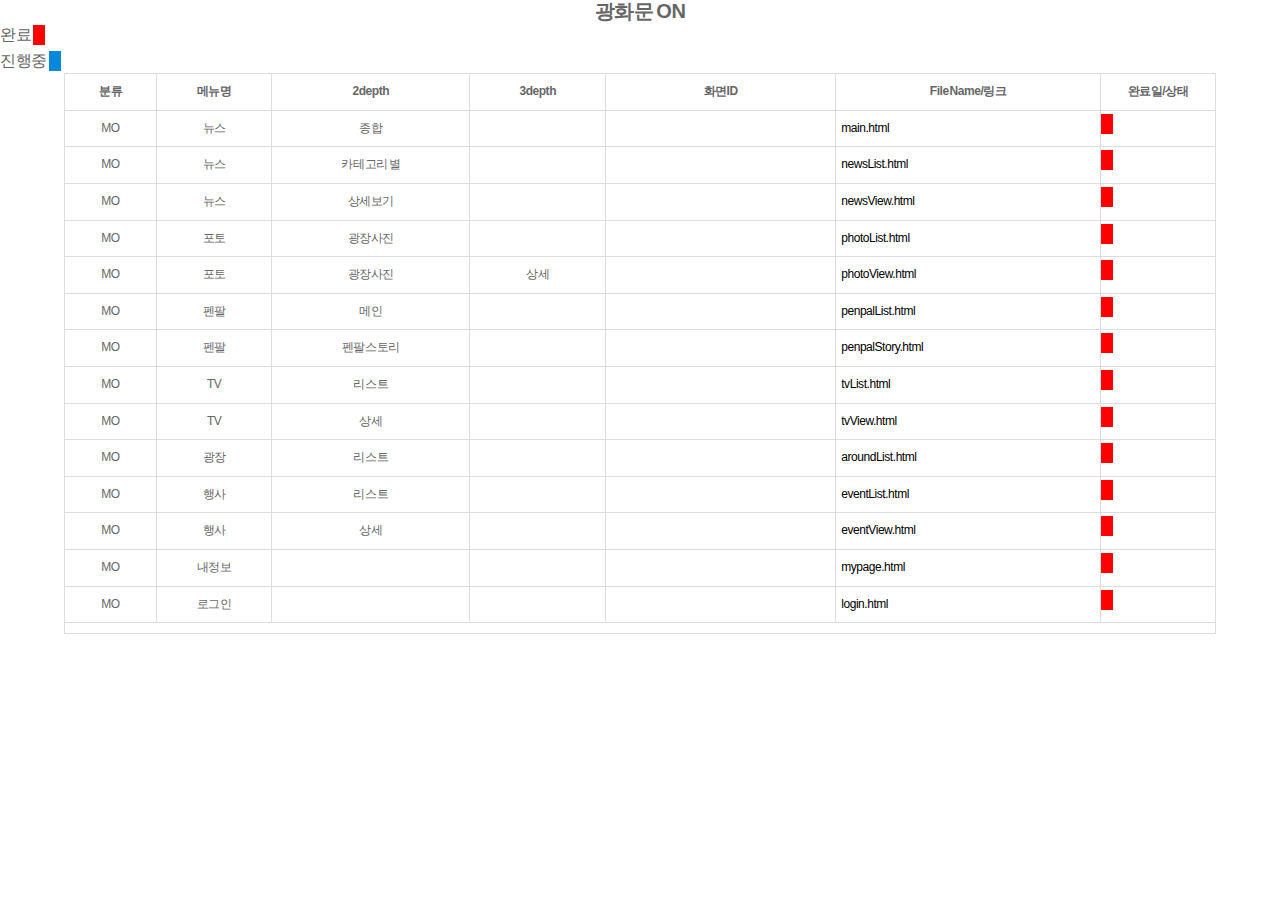
==== index.html @ 18115ab1 "first commit" ====
<!DOCTYPE html>
<html lang="ko">
  <head>
    <meta charset="utf-8" />
    <meta http-equiv="X-UA-Compatible" content="IE=edge" />
    <meta
      name="viewport"
      content="width=device-width, initial-scale=1.0, maximum-scale=1.0, minimum-scale=1.0, user-scalable=1, target-densitydpi=medium-dpi"
    />
    <title>광화문 ON 사이트맵</title>
    <link rel="stylesheet" type="text/css" href="./css/style.css" />
    <style type="text/css">
      body,
      html,
      td,
      h1,
      th {
        font-family: "Nanum Gothic", "맑은 고딕", "돋움", Dotum, AppleGothic,
          Helvetica, sans-serif;
        background: #fff;
        color: #666;
      }

      h1 {
        width: 100%;
        height: 22px;
        line-height: 22px;
        text-align: center;
        font-size: 20px;
        font-weight: bold;
      }

      table {
        border-right: 1px solid #ddd;
        border-bottom: 1px solid #ddd;
      }

      th {
        background: #eee;
      }

      th,
      td {
        padding: 5px 5px;
        border-top: 1px solid #ddd;
        border-left: 1px solid #ddd;
        font-size: 12px;
        background: #fff;
        text-align: center;
      }

      td a {
        text-decoration: underline;
        color: blue;
        display: block;
      }

      td a:hover {
        text-decoration: underline;
        color: red;
        display: block;
      }

      /*ㅇㄹㅇ*/
      td:nth-child(3) {
        text-align: center;
      }

      td:nth-child(6) {
        text-align: left;
      }

      td {
        position: relative;
      }
      .r:after,
      .ok:after {
        background: red;
        font-weight: 700;
        color: #085e77;

        text-align: center;
        content: "";
        display: inline-block;
        width: 12px;
        height: 20px;
        position: absolute;
        /*left:0; top:30%;
		border:1px solid red;*/
      }

      .b:after,
      .ing:after {
        background: #0788da;
        font-weight: 700;
        color: #fff;
        text-align: center;
        content: "";
        display: inline-block;
        width: 12px;
        height: 20px;
        /*position:absolute;
		left:0; top:30%;*/
      }

      td.r:after,
      td.ok:after {
        background: red;
        font-weight: 700;
        color: #085e77;

        text-align: center;
        content: "";
        display: inline-block;
        width: 12px;
        height: 20px;
        position: absolute;
        left: 0;
        top: 3px;
      }

      td.b:after,
      td.ing:after {
        background: #0788da;
        font-weight: 700;
        color: #fff;
        text-align: center;
        content: "";
        display: inline-block;
        width: 12px;
        height: 20px;
        position: absolute;
        left: 0;
        top: 3px;
      }

      /*tab-control*/
      .tab-control .tabs {
        padding-left: 0;
        list-style: none;
        margin: 0 !important;
        z-index: 2;
      }

      .tab-control .tabs li ul,
      .tab-control .tabs li ol {
        list-style: none;
        padding-left: 25px;
      }

      .tab-control .tabs:before,
      .tab-control .tabs:after {
        display: table;
        content: "";
      }

      .tab-control .tabs:after {
        clear: both;
      }

      .tab-control .tabs > li {
        background-color: #ffffff;
        display: block;
        float: left;
        margin-left: 5px;
        position: relative;
      }

      .tab-control .tabs > li > a {
        border: 1px #eeeeee solid;
        display: block;
        float: left;
        padding: 5px 10px;
        z-index: 10;
        top: 0;
        left: 0;
        color: inherit;
        background-color: #eeeeee;
      }

      .tab-control .tabs > li.active a {
        border-bottom-color: #ffffff;
        background-color: #ffffff;
        border-top: 2px #e51400 solid;
      }

      .tab-control .tabs > li.active:hover a {
        background-color: #ffffff;
        color: #1d1d1d;
      }

      .tab-control .tabs > li:hover a {
        background-color: #d5d5d5;
        color: #ffffff;
      }

      .tab-control .tabs > li.place-right {
        float: right;
        margin-right: 5px;
        margin-left: auto;
      }

      .tab-control .tabs.no-spaces > li {
        margin-left: 0;
      }

      .tab-control .frames {
        z-index: 1;
        border: 1px #eeeeee solid;
        margin-top: -1px;
      }

      .tab-control .frames .frame {
        display: none;
      }

      .tab-control .frames .frame:first-child {
        display: block;
      }

      .tab-control .frame {
        padding: 20px;
      }

      a:visited {
        color: red;
      }

      @media (max-width: 1016px) {
        .hidden-phone {
          display: none;
        }
      }
    </style>
  </head>

  <body>
    <div id="wrap">
      <h1>광화문 ON</h1>
      완료
      <span
        class="ok r"
        style="width: 10px; height: 15px; display: inline-block"
      ></span
      ><br />
      진행중
      <span
        class="ing b"
        style="width: 10px; height: 15px; display: inline-block"
      ></span
      ><br />

      <div class="frame" id="page_1">
        <table
          cellpadding="0"
          cellspacing="0"
          width="90%"
          style="margin: 0 auto"
        >
          <colgroup>
            <col style="width: 8%" />
            <col style="width: 10%" />
            <col style="" />
            <col style="" />
            <col style="width: 20%" />
            <col style="" />
            <col style="width: 10%" />
          </colgroup>
          <thead>
            <tr>
              <th>분류</th>
              <th>메뉴명</th>
              <th>2depth</th>
              <th>3depth</th>
              <th>화면ID</th>
              <th>File Name/링크</th>
              <th>완료일/상태</th>
            </tr>
          </thead>
          <!---->
          <tbody>
            <tr>
              <td>MO</td>
              <td>뉴스</td>
              <td>종합</td>
              <td></td>
              <td></td>
              <td><a href="./html/main.html">main.html</a></td>
              <td class="r"></td>
            </tr>
            <tr>
              <td>MO</td>
              <td>뉴스</td>
              <td>카테고리 별</td>
              <td></td>
              <td></td>
              <td><a href="./html/newsList.html">newsList.html</a></td>
              <td class="r"></td>
            </tr>
            <tr>
              <td>MO</td>
              <td>뉴스</td>
              <td>상세보기</td>
              <td></td>
              <td></td>
              <td><a href="./html/newsView.html">newsView.html</a></td>
              <td class="r"></td>
            </tr>
            <tr>
              <td>MO</td>
              <td>포토</td>
              <td>광장사진</td>
              <td></td>
              <td></td>
              <td><a href="./html/photoList.html">photoList.html</a></td>
              <td class="r"></td>
            </tr>
            <tr>
              <td>MO</td>
              <td>포토</td>
              <td>광장사진</td>
              <td>상세</td>
              <td></td>
              <td><a href="./html/photoView.html">photoView.html</a></td>
              <td class="r"></td>
            </tr>
            <tr>
              <td>MO</td>
              <td>펜팔</td>
              <td>메인</td>
              <td></td>
              <td></td>
              <td><a href="./html/penpalList.html">penpalList.html</a></td>
              <td class="r"></td>
            </tr>
            <tr>
              <td>MO</td>
              <td>펜팔</td>
              <td>펜팔스토리</td>
              <td></td>
              <td></td>
              <td><a href="./html/penpalStory.html">penpalStory.html</a></td>
              <td class="r"></td>
            </tr>

            <tr>
              <td>MO</td>
              <td>TV</td>
              <td>리스트</td>
              <td></td>
              <td></td>
              <td><a href="./html/tvList.html">tvList.html</a></td>
              <td class="r"></td>
            </tr>
            <tr>
              <td>MO</td>
              <td>TV</td>
              <td>상세</td>
              <td></td>
              <td></td>
              <td><a href="./html/tvView.html">tvView.html</a></td>
              <td class="r"></td>
            </tr>

            <tr>
              <td>MO</td>
              <td>광장</td>
              <td>리스트</td>
              <td></td>
              <td></td>
              <td><a href="./html/aroundList.html">aroundList.html</a></td>
              <td class="r"></td>
            </tr>

            <tr>
              <td>MO</td>
              <td>행사</td>
              <td>리스트</td>
              <td></td>
              <td></td>
              <td><a href="./html/eventList.html">eventList.html</a></td>
              <td class="r"></td>
            </tr>
            <tr>
              <td>MO</td>
              <td>행사</td>
              <td>상세</td>
              <td></td>
              <td></td>
              <td><a href="./html/eventView.html">eventView.html</a></td>
              <td class="r"></td>
            </tr>

            <tr>
              <td>MO</td>
              <td>내정보</td>
              <td></td>
              <td></td>
              <td></td>
              <td><a href="./html/mypage.html">mypage.html</a></td>
              <td class="r"></td>
            </tr>
            <tr>
              <td>MO</td>
              <td>로그인</td>
              <td></td>
              <td></td>
              <td></td>
              <td><a href="./html/login.html">login.html</a></td>
              <td class="r"></td>
            </tr>

            <tr>
              <td colspan="7"></td>
            </tr>
          </tbody>
        </table>
      </div>
      <!-- //공통 -->
    </div>
  </body>
</html>
---- css/style.css ----
@import url("font.css");
@import url("default.css");

html,
body {
  margin: 0;
  padding: 0;
  position: relative;
  font-size: 16px;
  line-height: 160%;
  color: #333;
  font-family: "NotoKr", "Malgun Gothic", "맑은 고딕", "Dotum", "돋움",
    "Helvetica", "AppleSDGothicNeo", sans-serif;
  font-weight: 400;
  width: 100%;
  height: 100%;
  word-spacing: -2px;
  letter-spacing: -0.45px;
}

#wrap {
  height: calc(100vh - 80px);
  overflow-y: auto;
}

header {
  position: relative;
  min-height: 50px;
}
header.fixed {
  position: fixed;
  left: 0;
  top: 0;
  width: 100%;
  height: 50px;
  box-shadow: 0px -4px 13px 0 rgba(4, 0, 0, 0.1);
  background-color: #fff;
  z-index: 100;
}
header.fixed .search-wrap {
  display: none;
}

header button.menu {
  width: 30px;
  height: 30px;
  font-size: 0;
  text-indent: -99999px;
  position: absolute;
  left: 10px;
  top: 10px;
  background: url(../images/ic-menu.png) center center no-repeat;
  background-size: 30px;
}

header h1 {
  text-align: center;
  height: 50px;
  display: flex;
  align-items: center;
  justify-content: center;
  background: url(../images/h1-logo.png) center center no-repeat;
  background-size: auto 45px;
  font-size: 0;
  text-indent: -9999px;
  margin-top: 10px;
}

.search-wrap {
  border: 2px solid #e52d29;
  margin: 10px 10px;
  height: 50px;
  border-radius: 5px;
  display: flex;
  justify-content: center;
  align-items: center;
  padding: 0 10px;
}
.search-wrap input[type="search"] {
  height: 35px;
  border: none;
  flex: 1;
}
.search-wrap input[type="search"]:focus {
  border: none;
  outline: none;
}

.search-wrap .ic.search {
  width: 30px;
  height: 30px;
  text-indent: -9999px;
  font-size: 0;
  background: url(../images/ic-search.png) center center no-repeat;
  background-size: 30px;
}

.sidepanel {
  width: 100%;
  height: 100vh;
  position: fixed; /* Stay in place */
  z-index: 1; /* Stay on top */
  top: 0;
  left: 0;
  /* background-color: rgba(0, 0, 0, 0.5);  */
  overflow-x: hidden;
  transition: 0.5s; /* 0.5 second transition effect to slide in the sidepanel */
  opacity: 0;
  /* display: none; */
  z-index: -1;
}

.sidepanel::after {
  content: "";
  position: absolute;
  left: 0;
  top: 0;
  width: 100%;
  height: 100%;
  background-color: rgba(0, 0, 0, 0.5);
  z-index: -1;
}
.sidepanel.on {
  opacity: 1;
  transition: 0.5s;
  width: 100%;
}
#left-menu.on {
  left: 0;
  transition: 0.5s;
}

#left-menu {
  position: absolute;
  left: -100%;
  transition: 0.5s;
}

.sidepanel .inner {
  position: relative;
  width: 90%;
  background-color: #fff;
  height: 100vh;
  padding: 20px 0;
}
.sidepanel .inner .side-header {
  display: flex;
  justify-content: start;
  align-items: center;
  padding: 0 20px 10px 20px;
  border-bottom: 1px solid #dcdcdc;
  font-weight: 600;
  font-size: 20px;
}
.sidepanel .inner .side-header .login {
  width: 40px;
  height: 40px;
  margin-right: 5px;
  background: url(../images/ic-login.png) center center no-repeat;
  background-size: 40px;
}

.sidepanel .inner .side-cont {
  padding: 20px 20px;
  overflow-y: auto;
}

.sidepanel .inner .ect-list {
  display: flex;
  justify-content: space-between;
  align-items: start;
  height: 60px;
  margin-bottom: 20px;
  text-align: center;
  clear: both;
}
.sidepanel .inner .ect-list button {
  height: 73px;
  width: 30%;
  display: flex;
  flex-direction: column;
  align-items: center;
  justify-content: start;
}
.sidepanel .inner .ect-list button i {
  width: 50px;
  height: 50px;
  margin-bottom: 10px;
  font-size: 18px;
  font-weight: 600;
}
.sidepanel .inner .ect-list button .checkin {
  background: url(../images/ic-login-my1.png) center top no-repeat;
  background-size: 40px;
}
.sidepanel .inner .ect-list button .notice {
  background: url(../images/ic-login-my2.png) center top no-repeat;
  background-size: 40px;
}
.sidepanel .inner .ect-list button .pay {
  background: url(../images/ic-login-my3.png) center top no-repeat;
  background-size: 40px;
}

.sidepanel .inner .app {
  border-radius: 25px;
  width: 0;
  height: 40px;
  width: 100%;
  text-align: center;
  display: flex;
  align-items: center;
  justify-content: center;
  color: #fff;
  margin: 30px 0 20px 0;
  background: #e52d29 url(../images/txt-app.png) center center no-repeat;
  font-size: 0;
  background-size: auto 30px;
}

.sidepanel .inner .nav-list {
  border-top: 1px solid #ccc;
  padding: 20px 0;
  display: flex;
  justify-content: flex-start;
  align-items: start;
  flex-wrap: wrap;
}
.sidepanel .inner .nav-list button {
  width: 30%;
  height: 40px;
  display: flex;
  align-items: center;
  margin-right: 5px;
  margin-bottom: 10px;
}
.sidepanel .inner .nav-list button i {
  width: 40px;
  height: 40px;
  margin-right: 5px;
}
.sidepanel .inner .nav-list button.news i {
  background: #e52d29 url(../images/ic-side-01.png) center center no-repeat;
  background-size: 40px;
}

.sidepanel .inner .nav-list button.around i {
  background: #e52d29 url(../images/ic-side-02.png) center center no-repeat;
  background-size: 40px;
}

.sidepanel .inner .nav-list button.tv i {
  background: #e52d29 url(../images/ic-side-03.png) center center no-repeat;
  background-size: 40px;
}

.sidepanel .inner .nav-list button.shopping i {
  background: #e52d29 url(../images/ic-side-04.png) center center no-repeat;
  background-size: 40px;
}

.sidepanel .inner .nav-list button.event i {
  background: #e52d29 url(../images/ic-side-05.png) center center no-repeat;
  background-size: 40px;
}

.sidepanel .inner .site-list {
  border-top: 1px solid #ccc;
  padding: 20px 0;
}
.sidepanel .inner .site-list h2 {
  font-weight: 500;
  margin-bottom: 20px;
}
.sidepanel .inner .site-list .list {
  display: flex;
  justify-content: flex-start;
  align-items: center;
  flex-wrap: wrap;
  background-color: #eee;
  height: 40px;
  border-radius: 5px;
}

.sidepanel .inner .site-list button {
  width: 25%;
  flex: 1;
  font-size: 14px;
  display: flex;
  align-items: center;
  justify-content: center;
  background: url(../images/ic-line.png) right center no-repeat;
  background-size: 1px 10px;
}

.sidepanel .inner .site-list button:last-child {
  background: none;
}

.sidepanel .inner .site-list i {
  width: 25px;
  height: 25px;
  margin-bottom: 5px;
  display: none;
}

.sidepanel .fnb-list {
  display: flex;
  justify-content: space-between;
  align-items: flex-start;
  border-top: 1px solid #ccc;
  position: absolute;
  left: 0;
  bottom: 0;
  width: 100%;
}
.sidepanel .fnb-list button {
  flex: 1;
  display: flex;
  justify-content: center;
  align-items: center;
  background-color: #f2f2f2;
  color: #333;
  height: 50px;
  font-size: 18px;
  padding: 8px 0;
}
.sidepanel .fnb-list button:first-child {
  border-right: 1px solid #ccc;
}

.sidepanel .close {
  width: 30px;
  height: 30px;
  position: absolute;
  right: -30px;
  top: 10px;
  font-size: 0;
  text-indent: -9999px;
  background: url(../images/ic-x-white.svg) center center no-repeat;
}

/*nav-wrap*/
.nav-wrap {
  overflow-x: scroll;
}

.nav-wrap nav {
  display: inline-flex;
  justify-content: start;
  align-items: center;
  height: 40px;
  border-bottom: 1px solid #dcdcdc;
  width: 100%;
}

.nav-wrap button {
  font-weight: 600;
  flex: 1;
  width: 20%;
}
.nav-wrap nav button.on {
  color: #e52d29;
}

/*common*/
h2.title {
  font-size: 18px;
  font-weight: 600;
}
h3.title {
  font-size: 16px;
  font-weight: 600;
}

.content-wrap {
  padding: 0 10px;
}
div.more {
  display: flex;
  justify-content: center;
  align-items: center;
  border: 1px solid #e52d29;
}
div.more button {
  width: 100%;
  height: 35px;
  flex: 1;
  color: #e52d29;
  font-size: 14px;
}
div.more button:after {
  content: "";
  width: 20px;
  height: 20px;
  background: url(../images/ic-arrow-right.svg) center center no-repeat;
  background-size: auto 16px;
}

/*footer*/
footer {
  clear: both;
  display: flex;
  justify-content: space-between;
  align-content: center;
  height: 80px;
  padding: 0 20px;
  box-shadow: 0px -4px 13px 0 rgba(4, 0, 0, 0.1);
}
footer.fixed {
  clear: both;
  display: flex;
  justify-content: space-between;
  align-content: center;
  height: 80px;
  padding: 0 20px;
  position: fixed;
  left: 0;
  bottom: 0;
  width: 100%;
}

footer button {
  display: flex;
  flex-direction: column;
  justify-content: center;
  align-items: center;
  text-align: center;
}
footer button i {
  width: 40px;
  height: 40px;
  margin-bottom: 5px;
}

footer button.on {
  color: #e52d29;
}

footer button.home i {
  background: url(../images/ic-foot-01.png) center center no-repeat;
  background-size: 40px;
}
footer button.pay i {
  background: url(../images/ic-foot-02.png) center center no-repeat;
  background-size: 40px;
}
footer button.talk i {
  background: url(../images/ic-foot-03.png) center center no-repeat;
  background-size: 40px;
}
footer button.mall i {
  background: url(../images/ic-foot-04.png) center center no-repeat;
  background-size: 40px;
}
footer button.mypage i {
  background: url(../images/ic-foot-05.png) center center no-repeat;
  background-size: 40px;
}

/*tab-list*/
.tab-list {
  display: flex;
  height: 40px;
  justify-content: start;
  align-items: center;
}
.tab-list button {
  flex: 1;
  color: #666;
  font-weight: 600;
  min-width: 25%;
  height: 100%;
  display: flex;
  justify-content: center;
  align-items: center;
}
.tab-list.flex0 button {
  flex: 0;
  min-width: 25%;
}
.tab-list button.on,
.tab-list button:active {
  border-bottom: 1px solid #e52d29;
  color: #e52d29;
}

/*news-list*/
.news-list {
  border-bottom: 8px solid #eee;
}
.news-list ul li a {
  padding: 10px 20px;
  font-size: 16px;
  display: block;
  overflow: hidden;
  text-overflow: ellipsis;
  width: 100%;
  height: 40px;
  display: -webkit-box;
  -webkit-line-clamp: 1; /* 라인수 */
  -webkit-box-orient: vertical;
  word-wrap: break-word;
  line-height: 28px;
  border-bottom: 1px solid #dcdcdc;
}
.news-list ul li:first-child a {
  background-color: #f2f2f2;
  color: #000;
  font-weight: 600;
}

/*weather-wrap*/
.weather-wrap {
  display: flex;
  justify-content: space-between;
  align-items: center;
  border-bottom: 8px solid #eee;
}
.weather-wrap > div {
  height: 40px;
  flex: 1;
  display: flex;
  justify-content: center;
  align-items: center;
  padding: 10px 10px;
  margin: 10px 0;
}
.weather-wrap > div:first-child {
  border-right: 1px solid #dcdcdc;
}

.weather-wrap i {
  margin-right: 10px;
  vertical-align: middle;
}
.weather-wrap i img {
  height: 35px;
  vertical-align: middle;
}
/*banner-wrap*/
.banner-wrap {
  height: 80px;
  object-fit: cover;
  border-bottom: 8px solid #eee;
  overflow: hidden;
}
.banner-wrap a {
  display: block;
  height: 80px;
  overflow: hidden;
}
.banner-wrap.none {
  border-bottom: none;
}
.banner-wrap img {
  width: 100%;
  height: 100%;
}

/*fnlnews-wrap*/

.fnlnews-wrap {
  border-bottom: 8px solid #eee;
  position: relative;
  padding: 20px 10px;
}
.fnlnews-wrap button.more {
  position: absolute;
  right: 10px;
  top: 20px;
  font-size: 14px;
  background: url(../images/ic-arrow-right.svg) right top no-repeat;
  padding-right: 20px;
  background-size: auto 16px;
  line-height: 18px;
}

.fnlnews-wrap .swiper {
  overflow: hidden;
  margin-top: 10px;
  position: relative;
}

.fnlnews-wrap .swiper .swiper-slide {
  width: 33%;
}
.fnlnews-wrap .swiper .swiper-slide button {
  height: 100%;
  border: 1px solid #dcdcdc;
  vertical-align: top;
}
.fnlnews-wrap .swiper .swiper-slide .photo {
  width: 100%;
  height: auto;
  margin-bottom: 10px;
}
.fnlnews-wrap .swiper .swiper-slide .photo img {
  width: 100%;
  height: 100%;
}

.fnlnews-wrap .swiper .swiper-slide button .txt {
  overflow: hidden;
  text-overflow: ellipsis;
  width: 100%;
  height: 40px;
  display: -webkit-box;
  -webkit-line-clamp: 2; /* 라인수 */
  -webkit-box-orient: vertical;
  word-wrap: break-word;
  line-height: 20px;
  text-align: left;
  padding: 0 10px;
  margin-bottom: 10px;
}

.fnlnews-wrap
  .swiper-pagination.swiper-pagination-progressbar.swiper-pagination-horizontal {
  position: relative;
  width: 100%;
  height: 8px;
  left: 0;
  bottom: -10px !important;
  margin-top: 20px;
  border-radius: 6px;
  overflow: hidden;
}

:root {
  --swiper-theme-color: #e52d29;
}

/*article-wrap*/

.article-wrap {
  border-bottom: 8px solid #eee;
  position: relative;
  padding: 20px 10px;
}
.article-wrap button.more {
  position: absolute;
  right: 10px;
  top: 20px;
  font-size: 14px;
  background: url(../images/ic-arrow-right.svg) right top no-repeat;
  padding-right: 20px;
  background-size: auto 16px;
  line-height: 18px;
}
.article-wrap ul li {
  padding: 10px 0;
  text-align: left;
  border-bottom: 1px solid #dcdcdc;
}
.article-wrap ul li button {
  display: flex;
  justify-content: flex-start;
  align-items: flex-start;
  text-align: left;
}
.article-wrap ul li button .photo {
  width: 140px;
  height: 90px;
  margin-right: 10px;
}
.article-wrap ul li button .photo img {
  width: 100%;
  height: 100%;
}
.article-wrap ul li button .txt {
  flex: 1;
}
.article-wrap ul li button .txt .tit {
  font-weight: 500;
  margin-bottom: 10px;
  overflow: hidden;
  text-overflow: ellipsis;
  width: 100%;
  height: 40px;
  display: -webkit-box;
  -webkit-line-clamp: 2; /* 라인수 */
  -webkit-box-orient: vertical;
  word-wrap: break-word;
  line-height: 20px;
}
.article-wrap ul li button .txt .date {
  font-size: 14px;
  color: #666;
}

/*photo-list*/
.photo-list ul li {
  border-bottom: 1px solid #dcdcdc;
}
.photo-list.typeA ul li button {
  display: block;
  width: 100%;
  padding: 10px 0;
  display: flex;
  justify-content: start;
  align-items: flex-start;
}
.photo-list.typeA ul li button .photo {
  width: 120px;
  height: 70px;
  margin-right: 10px;
}
.photo-list.typeA ul li button .photo img {
  width: 100%;
  height: 100%;
  object-fit: cover;
}
.photo-list.typeA ul li button .txt {
  flex: 1;
}
.photo-list.typeA ul li button .txt .tit {
  font-weight: 500;
  color: #000;
  overflow: hidden;
  text-overflow: ellipsis;
  width: 100%;
  height: 40px;
  display: -webkit-box;
  -webkit-line-clamp: 2; /* 라인수 */
  -webkit-box-orient: vertical;
  word-wrap: break-word;
  font-size: 14px;
  line-height: 20px;
  text-align: left;
  margin-bottom: 10px;
}

.photo-list .name,
.photo-list .date {
  font-size: 12px;
  color: #666;
}

.photo-list div.more {
  margin: 20px 10px;
}

/*.photo-list.typeB */
.photo-list.typeB ul {
  display: flex;
  justify-content: space-between;
  align-items: flex-start;
  flex-wrap: wrap;
}
.photo-list.typeB ul li {
  width: 45%;
  margin: 0 10px 10px 0;
  border-bottom: none;
  text-align: left;
}
.photo-list.typeB ul li button {
  text-align: left;
}
.photo-list.typeB ul li button .photo {
  width: 100%;
  height: auto;
  margin-bottom: 10px;
}
.photo-list.typeB ul li button .photo img {
  width: 100%;
  height: 100%;
}

.photo-list.typeB ul li button .tit {
  font-size: 14px;
  display: flex;
  justify-content: start;
  align-items: flex-start;
}
.photo-list.typeB ul li button .tit b {
  color: #e52d29;
  margin-right: 5px;
}

.photo-list.typeB ul li .txt {
  text-align: left;
  font-size: 14px;
  overflow: hidden;
  text-overflow: ellipsis;
  flex: 1;
  height: 36px;
  display: -webkit-box;
  -webkit-line-clamp: 2; /* 라인수 */
  -webkit-box-orient: vertical;
  word-wrap: break-word;
  font-size: 14px;
  line-height: 18px;
  text-align: left;
  margin-bottom: 5px;
}

/*photo-list.typeC*/
.photo-list.typeC {
}
.photo-list.typeC ul li {
  display: flex;
  justify-content: flex-start;
  align-items: flex-start;
  height: 80px;
  padding: 10px 0;
}
.photo-list.typeC ul li > span {
  color: #e52d29;
  font-weight: bold;
  margin-right: 5px;
  display: inline-block;
}
.photo-list.typeC ul li div.title {
  font-size: 14px;
}
.photo-list.typeC ul li div.title button {
  overflow: hidden;
  text-overflow: ellipsis;
  flex: 1;
  height: 36px;
  display: -webkit-box;
  -webkit-line-clamp: 2; /* 라인수 */
  -webkit-box-orient: vertical;
  word-wrap: break-word;
  font-size: 14px;
  line-height: 18px;
  text-align: left;
}
.photo-list.typeC ul li div.title .etc {
  font-size: 12px;
  color: #666;
}
.photo-list.typeC ul li div.title .etc i {
  vertical-align: sub;
  width: 16px;
  height: 16px;
  margin-right: 5px;
}

.photo-list.typeC ul li div.title .etc span.view i {
  background: url(../images/ic-eye.png) center center no-repeat;
  background-size: 16px;
}
.photo-list.typeC ul li div.title .etc span.comment i {
  background: url(../images/ic-comen.png) center center no-repeat;
  background-size: 16px;
}
.photo-list.typeC ul li div.title .etc span.like i {
  background: url(../images/ic-like-xs.png) center center no-repeat;
  background-size: 16px;
}

.photo-list.typeC ul li .photo {
  width: 120px;
  height: 50px;
  margin-left: 10px;
}
.photo-list.typeC ul li .photo img {
  width: 100%;
  height: 100%;
}

/*photo-list*/
.photo-list .swiper {
  overflow: hidden;
  margin-top: 10px;
  position: relative;
  padding: 10px;
}

.photo-list .swiper .swiper-slide {
  width: 33%;
}
.photo-list .swiper .swiper-slide button {
  height: 100%;
  vertical-align: top;
  text-align: left;
}
.photo-list .swiper .swiper-slide .photo {
  width: 100%;
  height: auto;
  margin-bottom: 10px;
}
.photo-list .swiper .swiper-slide .photo img {
  width: 100%;
  height: 100%;
}

.photo-list .swiper .swiper-slide button .txt {
  overflow: hidden;
  text-overflow: ellipsis;
  width: 100%;
  height: 40px;
  display: -webkit-box;
  -webkit-line-clamp: 2; /* 라인수 */
  -webkit-box-orient: vertical;
  word-wrap: break-word;
  line-height: 20px;
  text-align: left;
  padding: 0 0;
  margin-bottom: 10px;
}

/*notice-wrap*/
.notice-wrap {
  border-bottom: 8px solid #eee;
  padding: 10px;
}
.notice-wrap ul li {
  padding: 10px 0;
  display: flex;
  justify-content: start;
  align-items: center;
  text-align: left;
  border-bottom: 1px solid #dcdcdc;
}
.notice-wrap ul li:last-child {
  border: none;
}
.notice-wrap ul li span {
  border: 1px solid #e52d29;
  font-size: 12px;
  font-weight: 500;
  line-height: 16px;
  padding: 3px 5px;
  height: 20px;
  font-weight: 500;
  color: #e52d29;
  margin-right: 5px;
}
.notice-wrap ul li button {
  font-size: 14px;
  font-weight: 600;
  overflow: hidden;
  text-overflow: ellipsis;
  width: 80%;
  height: 25px;
  display: -webkit-box;
  -webkit-line-clamp: 1; /* 라인수 */
  -webkit-box-orient: vertical;
  word-wrap: break-word;
  line-height: 28px;
  text-align: left;
}
.notice-wrap ul li em {
  font-size: 12px;
  color: #e52d29;
}

/*panpal-list*/
.panpal-list {
  padding: 20px 10px;
}

/*story-wrap*/
.story-wrap ul li {
  border-bottom: 1px solid #dcdcdc;
  padding: 8px 0;
  text-align: center;
  width: 50%;
  float: left;
}

/*around-list*/
.around-list {
  padding: 20px 10px;
}
.around-list ul li {
  border-bottom: 1px solid #dcdcdc;
  padding: 10px 0;
  font-size: 12px;
  display: flex;
  justify-content: flex-start;
  align-items: flex-start;
}
.around-list ul li > div:first-child {
  flex: 1;
}
.around-list ul li > div:last-child {
  width: 80px;
  text-align: center;
  margin-left: 10px;
}
.around-list ul li .category {
  font-size: 12px;
  color: #e52d29;
}
.around-list ul li button {
  font-size: 14px;
  font-weight: 500;
  overflow: hidden;
  text-overflow: ellipsis;
  width: 100%;
  height: 20px;
  display: -webkit-box;
  -webkit-line-clamp: 1; /* 라인수 */
  -webkit-box-orient: vertical;
  word-wrap: break-word;
  line-height: 28px;
  color: #000;
  text-align: left;
}

.around-list ul li .dday {
  background-color: #e52d29;
  color: #fff;
  font-size: 14px;
  border-radius: 3px;
  width: 50px;
  height: 25px;
  text-align: center;
  margin-bottom: 5px;
}
.around-list ul li .join {
  background: url(../images/ic-join.png) left 3px no-repeat;
  padding-left: 20px;
  background-size: 15px;
}

/*event-list*/
.event-list ul li {
  padding: 10px 0;
}
.event-list ul li button {
  height: 80px;
  text-align: left;
  font-size: 12px;
}
.event-list ul li button div:first-child {
  flex: 1;
}
.event-list ul li button .label,
.detail-view .label {
  height: 20px;
  width: 60px;
  text-align: center;
  border-radius: 20px;
  text-align: center;
  font-size: 12px;
  display: flex;
  justify-content: center;
  align-items: center;
  margin-bottom: 5px;
}
.event-list ul li button .label.ing,
.detail-view .label.ing {
  background-color: #e52d29;
  color: #fff;
}
.event-list ul li button .label.end,
.detail-view .label.end {
  background-color: #fff;
  border: 1px solid #ccc;
  color: #e52d29;
}

.event-list .photo {
  width: 120px;
  height: 100%;
}
.event-list .photo img {
  width: 100%;
  height: 100%;
}

.event-list .txt {
  overflow: hidden;
  text-overflow: ellipsis;
  flex: 1;
  height: 36px;
  display: -webkit-box;
  -webkit-line-clamp: 2; /* 라인수 */
  -webkit-box-orient: vertical;
  word-wrap: break-word;
  font-size: 14px;
  line-height: 18px;
  text-align: left;
  margin-bottom: 10px;
}

/*detail-view*/
.detail-view {
  padding: 20px 10px;
  border-bottom: 8px solid #eee;
}

.detail-view .newslogo {
  height: 20px;
  margin-bottom: 5px;
}
.detail-view .newslogo img {
  height: 20px;
}

.detail-view .tit {
  font-size: 20px;
  margin-bottom: 5px;
  font-weight: 600;
}

.detail-view .name,
.detail-view .date {
  font-size: 12px;
}
.detail-view .date {
  font-size: 10px;
  color: #999;
}

.detail-view .etc-cont i {
  width: 20px;
  height: 20px;
  margin-right: 5px;
}
.detail-view .etc-cont > div {
  font-size: 14px;
}
.detail-view .etc-cont > div:first-child {
  width: 35%;
}
.detail-view .etc-cont > div .like {
  border: 1px solid #ccc;
  text-align: center;
  display: flex;
  justify-content: center;
  align-items: center;
  width: 43%;
  float: left;
  margin-right: 5px;
  font-size: 12px;
}
.detail-view .etc-cont > div .like i {
  background: url(../images/ic-hart.png) center center no-repeat;
  background-size: 20px;
}
.detail-view .etc-cont > div .comment {
  border: 1px solid #ccc;
  font-size: 12px;
  text-align: center;
  display: flex;
  justify-content: center;
  align-items: center;
  width: 40%;
  float: left;
}
.detail-view .etc-cont > div .comment i {
  background: url(../images/ic-comment.png) center center no-repeat;
  background-size: 20px;
}
.detail-view .etc-cont > div:last-child {
  width: 50%;
  text-align: right;
}
.detail-view .etc-cont > div:last-child button {
  border: 1px solid #ccc;
  font-size: 12px;
  text-align: center;
  display: inline-flex;
  justify-content: center;
  align-items: center;
  width: 25px;
  height: 25px;
}
.detail-view .etc-cont > div button.small {
  font-size: 10px;
}

.detail-view .etc-cont > div button.share {
  font-size: 13px;
  margin-left: 5px;
  width: 60px;
}
.detail-view .etc-cont > div button.share i {
  width: 20px;
  height: 20px;
  margin-left: 5px;
  background: url(../images/ic-share.png) center center no-repeat;
  background-size: 20px;
}

.detail-view .photo {
  margin: 10px 0;
}
.detail-view .photo img {
  width: 100%;
}

.detail-view .cont {
  margin-bottom: 20px;
  padding-bottom: 60px;
}

.detail-view .share-cont {
}
.detail-view .share-cont button {
  flex: 1;
  border: 1px solid #ccc;
  height: 30px;
  display: flex;
  align-items: center;
  justify-content: center;
  font-size: 14px;
}
.detail-view .share-cont button i {
  width: 20px;
  height: 20px;
  margin-right: 5px;
}
.detail-view .share-cont button.like i {
  background: url(../images/ic-hart.png) center center no-repeat;
  background-size: 20px;
}
.detail-view .share-cont button.share i {
  background: url(../images/ic-share.png) center center no-repeat;
  background-size: 20px;
}

.detail-view .txt-ul {
  font-size: 16px;
  margin-bottom: 20px;
  color: #000;
}
.detail-view .txt-ul ul li span {
  min-width: 20%;
  color: #333;
}

/*tabView-list*/
.tabView-list {
  display: flex;
  justify-content: space-between;
  align-items: center;
  margin-bottom: 20px;
}
.tabView-list button {
  flex: 1;
  height: 40px;
  border: 1px solid #dcdcdc;
}
.tabView-list button.on {
  border: 1px solid #e52d29;
  color: #e52d29;
}

.btn-more button {
  display: block;
  height: 60px;
  width: 100%;
  font-weight: 600;
  font-size: 18px;
  background-color: #e52d29;
  color: #fff;
}

/*photo-detail-view*/
.photo-detail-view {
  border-bottom: 8px solid #dcdcdc;
}
.photo-detail-view .photo {
  height: 250px;
  margin-bottom: 10px;
}
.photo-detail-view .photo img {
  width: 100%;
  height: 100%;
}

.photo-detail-view .tit {
  font-weight: 500;
  padding: 10px 10px;
}

.photo-detail-view .flex-end {
}

.photo-detail-view .flex-end button {
  border: 1px solid #dcdcdc;
  width: 80px;
  height: 35px;
  border-radius: 35px;
  vertical-align: top;
  display: flex;
  justify-content: center;
  align-items: center;
  margin-left: 10px;
}

.photo-detail-view .flex-end button.like i {
  width: 30px;
  height: 30px;
  margin-right: 5px;
  background: url(../images/ic-hart.png) center center no-repeat;
  background-size: 30px;
}

.photo-detail-view .flex-end button.share i {
  width: 30px;
  height: 30px;
  margin-left: 5px;
  background: url(../images/ic-share.png) center center no-repeat;
  background-size: 25px;
}

.photo-detail-view .cont {
  padding: 20px 10px;
}

/*vidio*/
.photo-detail-view.vedio .title .etc-cont {
  font-size: 12px;
  padding: 0 10px;
  margin-bottom: 10px;
}

.photo-detail-view.vedio .title .etc-cont button.share {
  border: 1px solid #dcdcdc;
  width: 80px;
  height: 35px;
  border-radius: 35px;
  vertical-align: top;
  display: flex;
  justify-content: center;
  align-items: center;
  margin-left: 10px;
  font-size: 16px;
}
.photo-detail-view.vedio .title .etc-cont button.share i {
  width: 30px;
  height: 30px;
  margin-left: 5px;
  background: url(../images/ic-share.png) center center no-repeat;
  background-size: 20px;
}

/*comment-wrap*/
.comment-wrap {
  padding: 20px 10px;

  clear: both;
}
.comment-wrap .more {
  border: none;
  margin-top: 10px;
}
.comment-wrap .more button {
  color: #333;
  font-size: 16px;
}
.comment-tit {
  font-weight: 400;
  font-size: 18px;
}

.comment-tit span {
  color: #e52d29;
}

.comment-input {
  margin-top: 10px;
  margin-bottom: 10px;
  border-bottom: 1px solid #dcdcdc;
  font-size: 14px;
}

.comment-input input {
  border: 1px solid #e52d29;
  border-radius: 0;
  height: 35px;
  margin-bottom: 5px;
  width: 100%;
  padding-left: 5px;
  box-sizing: border-box;
}
.comment-input input:focus {
  outline: none;
}
.comment-input select {
  font-size: 14px;
  border: none;
  margin-bottom: 5px;
}

.comment-cont {
  border-bottom: 1px solid #dcdcdc;
  padding: 10px 0;
  font-size: 14px;
  text-align: left;
}
.comment-cont .nikname {
  color: #666;
  display: flex;
  justify-content: space-between;
  text-align: left;
}
.comment-cont .nikname > div {
  flex: 1;
  text-align: left;
}
.comment-cont .nikname > div:last-child {
  text-align: right;
}

.comment-cont .nikname em {
  font-size: 12px;
  font-style: normal;
}

.comment-cont .txt {
  font-weight: 500;
  font-size: 14px;
  line-height: 18px;
  margin-bottom: 10px;
  text-align: left;
}

.comment-cont .declaration {
  background: url(../images/ic-singo.png) center center no-repeat;
  background-size: 20px;
  text-indent: -9999px;
  font-size: 0;
  width: 20px;
  height: 20px;
}

.comment-cont .etc {
  margin-top: 5px;
  display: flex;
  justify-content: space-between;
  align-items: flex-start;
}
.comment-cont .etc i {
  font-size: 12px;
  width: 40px;
  height: 20px;
  margin-right: 3px;
}
.comment-cont div {
  text-align: right;
}

.comment-cont .etc .like {
  background: url(../images/ic-like.png) left center no-repeat;
  background-size: 20px;
  padding-left: 20px;
}
.comment-cont .etc .bed {
  background: url(../images/ic-bed.png) left center no-repeat;
  background-size: 20px;
  padding-left: 20px;
}

/*mypage-wrap*/
.mypage-wrap {
}
.mypage-wrap .mypage-header {
  font-size: 18px;
  font-weight: 600;
  display: flex;
  justify-content: flex-start;
  align-items: center;
  margin: 20px 10px;
}
.mypage-wrap .mypage-header i.login {
  width: 35px;
  height: 35px;
  margin-right: 5px;
  background: url(../images/ic-login.png) center center no-repeat;
  background-size: 35px;
}

.mypage-profile {
  text-align: center;
  height: 200px;
  margin: 20px 0;
}
.mypage-profile button.add {
  width: 120px;
  height: 120px;
  background: url(../images/ic-add.png) center center no-repeat;
  margin-bottom: 10px;
  background-size: 120px;
}
.mypage-profile .name {
  font-size: 18px;
  margin-bottom: 5px;
  font-weight: 500;
}
.mypage-profile button.btn {
  border: 1px solid #dcdcdc;
  background-color: #f7f7f7;
  font-size: 12px;
  padding: 3px 5px;
  display: inline;
}

.mypage-list {
  border-top: 1px solid #dcdcdc;
}

.mypage-list button {
  width: 100%;
  padding: 15px 10px;
  font-size: 16px;
  padding-left: 50px;
  border-bottom: 1px solid #dcdcdc;
  text-align: left;
}
.mypage-list button.info {
  background: url(../images/ic-mypage-01.png) 10px center no-repeat;
  background-size: 25px;
}
.mypage-list button.pw {
  background: url(../images/ic-mypage-02.png) 10px center no-repeat;
  background-size: 25px;
}
.mypage-list button.my-list {
  background: url(../images/ic-mypage-03.png) 10px center no-repeat;
  background-size: 25px;
}
.mypage-list button.my-comment {
  background: url(../images/ic-mypage-04.png) 10px center no-repeat;
  background-size: 25px;
}
.mypage-list button.notice {
  background: url(../images/ic-mypage-05.png) 10px center no-repeat;
  background-size: 25px;
}
.mypage-list button.secession {
  background: url(../images/ic-mypage-06.png) 10px center no-repeat;
  background-size: 25px;
}

/*login-wrap*/
.login-wrap .logo {
  background: url(../images/h1-logo-1.png) center center no-repeat;
  height: 35px;
  background-size: auto 35px;
  font-size: 0;
  text-indent: -99999px;
  margin: 30px 0;
}
.login-input {
  margin: 0 20px;
}
.login-input ul li {
  border-bottom: 1px solid #dcdcdc;
  margin-bottom: 5px;
}
.login-input ul li input {
  height: 35px;
  border: none;
  padding: 5px;
  box-sizing: border-box;
}
.login-input ul li input:focus {
  outline: none;
  border: none;
  color: #333;
}
.login-input ul li input::placeholder {
  color: #999;
  font-size: 14px;
}
.login-input input[type="radio"] {
  width: 18px;
  height: 18px;
  vertical-align: top;
}
.login-input input[type="radio"]:checked {
  accent-color: #e52d29;
}

.login-input .flex-left {
  display: flex;
  justify-content: start;
  align-items: center;
}
.login-input .flex-left label {
  margin-top: 5px;
  font-size: 12px;
  margin-left: 5px;
}
.login-find button {
  font-size: 12px;
}
.login-find button small {
  font-size: 10p;
}

.login-btn button {
  display: block;
  width: 100%;
  text-align: center;
  height: 35px;
  font-size: 16px;
}
.login-btn {
  margin: 10px 20px;
}
.login-btn button.login {
  background-color: #e52d29;
  color: #fff;
  border: 1px solid #e52d29;
  margin-bottom: 10px;
}
.login-btn button.join {
  background-color: #fff;
  color: #e52d29;
  border: 1px solid #e52d29;
}
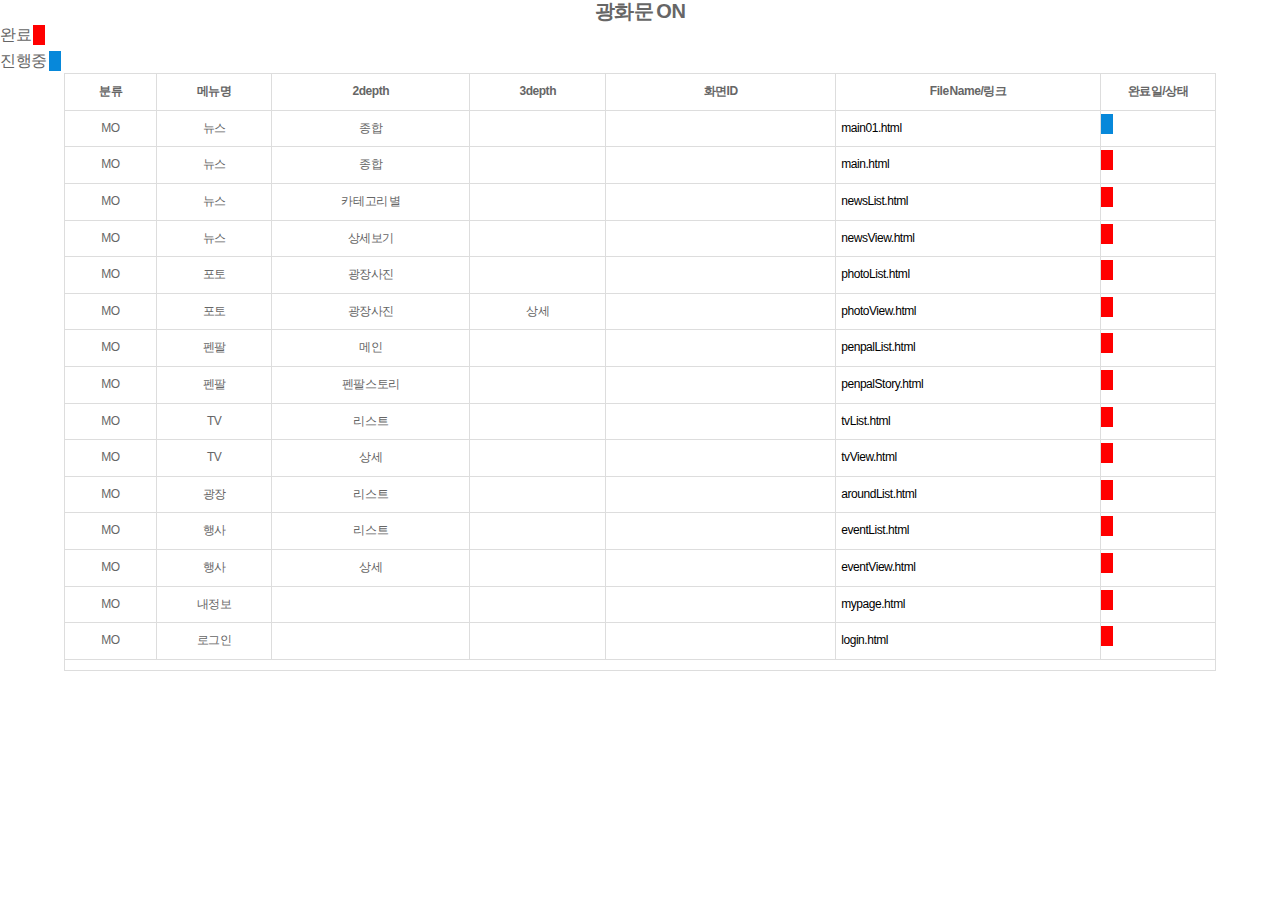
==== commit 538ecc90: "1017-1" ====
--- a/index.html
+++ b/index.html
@@ -1,422 +1,419 @@
 <!DOCTYPE html>
 <html lang="ko">
-  <head>
-    <meta charset="utf-8" />
-    <meta http-equiv="X-UA-Compatible" content="IE=edge" />
-    <meta
-      name="viewport"
-      content="width=device-width, initial-scale=1.0, maximum-scale=1.0, minimum-scale=1.0, user-scalable=1, target-densitydpi=medium-dpi"
-    />
-    <title>광화문 ON 사이트맵</title>
-    <link rel="stylesheet" type="text/css" href="./css/style.css" />
-    <style type="text/css">
-      body,
-      html,
-      td,
-      h1,
-      th {
-        font-family: "Nanum Gothic", "맑은 고딕", "돋움", Dotum, AppleGothic,
-          Helvetica, sans-serif;
-        background: #fff;
-        color: #666;
-      }
-
-      h1 {
-        width: 100%;
-        height: 22px;
-        line-height: 22px;
-        text-align: center;
-        font-size: 20px;
-        font-weight: bold;
-      }
-
-      table {
-        border-right: 1px solid #ddd;
-        border-bottom: 1px solid #ddd;
-      }
-
-      th {
-        background: #eee;
-      }
-
-      th,
-      td {
-        padding: 5px 5px;
-        border-top: 1px solid #ddd;
-        border-left: 1px solid #ddd;
-        font-size: 12px;
-        background: #fff;
-        text-align: center;
-      }
-
-      td a {
-        text-decoration: underline;
-        color: blue;
-        display: block;
-      }
-
-      td a:hover {
-        text-decoration: underline;
-        color: red;
-        display: block;
-      }
-
-      /*ㅇㄹㅇ*/
-      td:nth-child(3) {
-        text-align: center;
-      }
-
-      td:nth-child(6) {
-        text-align: left;
-      }
-
-      td {
-        position: relative;
-      }
-      .r:after,
-      .ok:after {
-        background: red;
-        font-weight: 700;
-        color: #085e77;
-
-        text-align: center;
-        content: "";
-        display: inline-block;
-        width: 12px;
-        height: 20px;
-        position: absolute;
-        /*left:0; top:30%;
+
+<head>
+  <meta charset="utf-8" />
+  <meta http-equiv="X-UA-Compatible" content="IE=edge" />
+  <meta name="viewport"
+    content="width=device-width, initial-scale=1.0, maximum-scale=1.0, minimum-scale=1.0, user-scalable=1, target-densitydpi=medium-dpi" />
+  <title>광화문 ON 사이트맵</title>
+  <link rel="stylesheet" type="text/css" href="./css/style.css" />
+  <style type="text/css">
+    body,
+    html,
+    td,
+    h1,
+    th {
+      font-family: "Nanum Gothic", "맑은 고딕", "돋움", Dotum, AppleGothic,
+        Helvetica, sans-serif;
+      background: #fff;
+      color: #666;
+    }
+
+    h1 {
+      width: 100%;
+      height: 22px;
+      line-height: 22px;
+      text-align: center;
+      font-size: 20px;
+      font-weight: bold;
+    }
+
+    table {
+      border-right: 1px solid #ddd;
+      border-bottom: 1px solid #ddd;
+    }
+
+    th {
+      background: #eee;
+    }
+
+    th,
+    td {
+      padding: 5px 5px;
+      border-top: 1px solid #ddd;
+      border-left: 1px solid #ddd;
+      font-size: 12px;
+      background: #fff;
+      text-align: center;
+    }
+
+    td a {
+      text-decoration: underline;
+      color: blue;
+      display: block;
+    }
+
+    td a:hover {
+      text-decoration: underline;
+      color: red;
+      display: block;
+    }
+
+    /*ㅇㄹㅇ*/
+    td:nth-child(3) {
+      text-align: center;
+    }
+
+    td:nth-child(6) {
+      text-align: left;
+    }
+
+    td {
+      position: relative;
+    }
+
+    .r:after,
+    .ok:after {
+      background: red;
+      font-weight: 700;
+      color: #085e77;
+
+      text-align: center;
+      content: "";
+      display: inline-block;
+      width: 12px;
+      height: 20px;
+      position: absolute;
+      /*left:0; top:30%;
 		border:1px solid red;*/
-      }
-
-      .b:after,
-      .ing:after {
-        background: #0788da;
-        font-weight: 700;
-        color: #fff;
-        text-align: center;
-        content: "";
-        display: inline-block;
-        width: 12px;
-        height: 20px;
-        /*position:absolute;
+    }
+
+    .b:after,
+    .ing:after {
+      background: #0788da;
+      font-weight: 700;
+      color: #fff;
+      text-align: center;
+      content: "";
+      display: inline-block;
+      width: 12px;
+      height: 20px;
+      /*position:absolute;
 		left:0; top:30%;*/
-      }
-
-      td.r:after,
-      td.ok:after {
-        background: red;
-        font-weight: 700;
-        color: #085e77;
-
-        text-align: center;
-        content: "";
-        display: inline-block;
-        width: 12px;
-        height: 20px;
-        position: absolute;
-        left: 0;
-        top: 3px;
-      }
-
-      td.b:after,
-      td.ing:after {
-        background: #0788da;
-        font-weight: 700;
-        color: #fff;
-        text-align: center;
-        content: "";
-        display: inline-block;
-        width: 12px;
-        height: 20px;
-        position: absolute;
-        left: 0;
-        top: 3px;
-      }
-
-      /*tab-control*/
-      .tab-control .tabs {
-        padding-left: 0;
-        list-style: none;
-        margin: 0 !important;
-        z-index: 2;
-      }
-
-      .tab-control .tabs li ul,
-      .tab-control .tabs li ol {
-        list-style: none;
-        padding-left: 25px;
-      }
-
-      .tab-control .tabs:before,
-      .tab-control .tabs:after {
-        display: table;
-        content: "";
-      }
-
-      .tab-control .tabs:after {
-        clear: both;
-      }
-
-      .tab-control .tabs > li {
-        background-color: #ffffff;
-        display: block;
-        float: left;
-        margin-left: 5px;
-        position: relative;
-      }
-
-      .tab-control .tabs > li > a {
-        border: 1px #eeeeee solid;
-        display: block;
-        float: left;
-        padding: 5px 10px;
-        z-index: 10;
-        top: 0;
-        left: 0;
-        color: inherit;
-        background-color: #eeeeee;
-      }
-
-      .tab-control .tabs > li.active a {
-        border-bottom-color: #ffffff;
-        background-color: #ffffff;
-        border-top: 2px #e51400 solid;
-      }
-
-      .tab-control .tabs > li.active:hover a {
-        background-color: #ffffff;
-        color: #1d1d1d;
-      }
-
-      .tab-control .tabs > li:hover a {
-        background-color: #d5d5d5;
-        color: #ffffff;
-      }
-
-      .tab-control .tabs > li.place-right {
-        float: right;
-        margin-right: 5px;
-        margin-left: auto;
-      }
-
-      .tab-control .tabs.no-spaces > li {
-        margin-left: 0;
-      }
-
-      .tab-control .frames {
-        z-index: 1;
-        border: 1px #eeeeee solid;
-        margin-top: -1px;
-      }
-
-      .tab-control .frames .frame {
+    }
+
+    td.r:after,
+    td.ok:after {
+      background: red;
+      font-weight: 700;
+      color: #085e77;
+
+      text-align: center;
+      content: "";
+      display: inline-block;
+      width: 12px;
+      height: 20px;
+      position: absolute;
+      left: 0;
+      top: 3px;
+    }
+
+    td.b:after,
+    td.ing:after {
+      background: #0788da;
+      font-weight: 700;
+      color: #fff;
+      text-align: center;
+      content: "";
+      display: inline-block;
+      width: 12px;
+      height: 20px;
+      position: absolute;
+      left: 0;
+      top: 3px;
+    }
+
+    /*tab-control*/
+    .tab-control .tabs {
+      padding-left: 0;
+      list-style: none;
+      margin: 0 !important;
+      z-index: 2;
+    }
+
+    .tab-control .tabs li ul,
+    .tab-control .tabs li ol {
+      list-style: none;
+      padding-left: 25px;
+    }
+
+    .tab-control .tabs:before,
+    .tab-control .tabs:after {
+      display: table;
+      content: "";
+    }
+
+    .tab-control .tabs:after {
+      clear: both;
+    }
+
+    .tab-control .tabs>li {
+      background-color: #ffffff;
+      display: block;
+      float: left;
+      margin-left: 5px;
+      position: relative;
+    }
+
+    .tab-control .tabs>li>a {
+      border: 1px #eeeeee solid;
+      display: block;
+      float: left;
+      padding: 5px 10px;
+      z-index: 10;
+      top: 0;
+      left: 0;
+      color: inherit;
+      background-color: #eeeeee;
+    }
+
+    .tab-control .tabs>li.active a {
+      border-bottom-color: #ffffff;
+      background-color: #ffffff;
+      border-top: 2px #e51400 solid;
+    }
+
+    .tab-control .tabs>li.active:hover a {
+      background-color: #ffffff;
+      color: #1d1d1d;
+    }
+
+    .tab-control .tabs>li:hover a {
+      background-color: #d5d5d5;
+      color: #ffffff;
+    }
+
+    .tab-control .tabs>li.place-right {
+      float: right;
+      margin-right: 5px;
+      margin-left: auto;
+    }
+
+    .tab-control .tabs.no-spaces>li {
+      margin-left: 0;
+    }
+
+    .tab-control .frames {
+      z-index: 1;
+      border: 1px #eeeeee solid;
+      margin-top: -1px;
+    }
+
+    .tab-control .frames .frame {
+      display: none;
+    }
+
+    .tab-control .frames .frame:first-child {
+      display: block;
+    }
+
+    .tab-control .frame {
+      padding: 20px;
+    }
+
+    a:visited {
+      color: red;
+    }
+
+    @media (max-width: 1016px) {
+      .hidden-phone {
         display: none;
       }
-
-      .tab-control .frames .frame:first-child {
-        display: block;
-      }
-
-      .tab-control .frame {
-        padding: 20px;
-      }
-
-      a:visited {
-        color: red;
-      }
-
-      @media (max-width: 1016px) {
-        .hidden-phone {
-          display: none;
-        }
-      }
-    </style>
-  </head>
-
-  <body>
-    <div id="wrap">
-      <h1>광화문 ON</h1>
-      완료
-      <span
-        class="ok r"
-        style="width: 10px; height: 15px; display: inline-block"
-      ></span
-      ><br />
-      진행중
-      <span
-        class="ing b"
-        style="width: 10px; height: 15px; display: inline-block"
-      ></span
-      ><br />
-
-      <div class="frame" id="page_1">
-        <table
-          cellpadding="0"
-          cellspacing="0"
-          width="90%"
-          style="margin: 0 auto"
-        >
-          <colgroup>
-            <col style="width: 8%" />
-            <col style="width: 10%" />
-            <col style="" />
-            <col style="" />
-            <col style="width: 20%" />
-            <col style="" />
-            <col style="width: 10%" />
-          </colgroup>
-          <thead>
-            <tr>
-              <th>분류</th>
-              <th>메뉴명</th>
-              <th>2depth</th>
-              <th>3depth</th>
-              <th>화면ID</th>
-              <th>File Name/링크</th>
-              <th>완료일/상태</th>
-            </tr>
-          </thead>
-          <!---->
-          <tbody>
-            <tr>
-              <td>MO</td>
-              <td>뉴스</td>
-              <td>종합</td>
-              <td></td>
-              <td></td>
-              <td><a href="./html/main.html">main.html</a></td>
-              <td class="r"></td>
-            </tr>
-            <tr>
-              <td>MO</td>
-              <td>뉴스</td>
-              <td>카테고리 별</td>
-              <td></td>
-              <td></td>
-              <td><a href="./html/newsList.html">newsList.html</a></td>
-              <td class="r"></td>
-            </tr>
-            <tr>
-              <td>MO</td>
-              <td>뉴스</td>
-              <td>상세보기</td>
-              <td></td>
-              <td></td>
-              <td><a href="./html/newsView.html">newsView.html</a></td>
-              <td class="r"></td>
-            </tr>
-            <tr>
-              <td>MO</td>
-              <td>포토</td>
-              <td>광장사진</td>
-              <td></td>
-              <td></td>
-              <td><a href="./html/photoList.html">photoList.html</a></td>
-              <td class="r"></td>
-            </tr>
-            <tr>
-              <td>MO</td>
-              <td>포토</td>
-              <td>광장사진</td>
-              <td>상세</td>
-              <td></td>
-              <td><a href="./html/photoView.html">photoView.html</a></td>
-              <td class="r"></td>
-            </tr>
-            <tr>
-              <td>MO</td>
-              <td>펜팔</td>
-              <td>메인</td>
-              <td></td>
-              <td></td>
-              <td><a href="./html/penpalList.html">penpalList.html</a></td>
-              <td class="r"></td>
-            </tr>
-            <tr>
-              <td>MO</td>
-              <td>펜팔</td>
-              <td>펜팔스토리</td>
-              <td></td>
-              <td></td>
-              <td><a href="./html/penpalStory.html">penpalStory.html</a></td>
-              <td class="r"></td>
-            </tr>
-
-            <tr>
-              <td>MO</td>
-              <td>TV</td>
-              <td>리스트</td>
-              <td></td>
-              <td></td>
-              <td><a href="./html/tvList.html">tvList.html</a></td>
-              <td class="r"></td>
-            </tr>
-            <tr>
-              <td>MO</td>
-              <td>TV</td>
-              <td>상세</td>
-              <td></td>
-              <td></td>
-              <td><a href="./html/tvView.html">tvView.html</a></td>
-              <td class="r"></td>
-            </tr>
-
-            <tr>
-              <td>MO</td>
-              <td>광장</td>
-              <td>리스트</td>
-              <td></td>
-              <td></td>
-              <td><a href="./html/aroundList.html">aroundList.html</a></td>
-              <td class="r"></td>
-            </tr>
-
-            <tr>
-              <td>MO</td>
-              <td>행사</td>
-              <td>리스트</td>
-              <td></td>
-              <td></td>
-              <td><a href="./html/eventList.html">eventList.html</a></td>
-              <td class="r"></td>
-            </tr>
-            <tr>
-              <td>MO</td>
-              <td>행사</td>
-              <td>상세</td>
-              <td></td>
-              <td></td>
-              <td><a href="./html/eventView.html">eventView.html</a></td>
-              <td class="r"></td>
-            </tr>
-
-            <tr>
-              <td>MO</td>
-              <td>내정보</td>
-              <td></td>
-              <td></td>
-              <td></td>
-              <td><a href="./html/mypage.html">mypage.html</a></td>
-              <td class="r"></td>
-            </tr>
-            <tr>
-              <td>MO</td>
-              <td>로그인</td>
-              <td></td>
-              <td></td>
-              <td></td>
-              <td><a href="./html/login.html">login.html</a></td>
-              <td class="r"></td>
-            </tr>
-
-            <tr>
-              <td colspan="7"></td>
-            </tr>
-          </tbody>
-        </table>
-      </div>
-      <!-- //공통 -->
+    }
+  </style>
+</head>
+
+<body>
+  <div id="wrap">
+    <h1>광화문 ON</h1>
+    완료
+    <span class="ok r" style="width: 10px; height: 15px; display: inline-block"></span><br />
+    진행중
+    <span class="ing b" style="width: 10px; height: 15px; display: inline-block"></span><br />
+
+    <div class="frame" id="page_1">
+      <table cellpadding="0" cellspacing="0" width="90%" style="margin: 0 auto">
+        <colgroup>
+          <col style="width: 8%" />
+          <col style="width: 10%" />
+          <col style="" />
+          <col style="" />
+          <col style="width: 20%" />
+          <col style="" />
+          <col style="width: 10%" />
+        </colgroup>
+        <thead>
+          <tr>
+            <th>분류</th>
+            <th>메뉴명</th>
+            <th>2depth</th>
+            <th>3depth</th>
+            <th>화면ID</th>
+            <th>File Name/링크</th>
+            <th>완료일/상태</th>
+          </tr>
+        </thead>
+        <!---->
+        <tbody>
+          <tr>
+            <td>MO</td>
+            <td>뉴스</td>
+            <td>종합</td>
+            <td></td>
+            <td></td>
+            <td><a href="./html/main01.html">main01.html</a></td>
+            <td class="b"></td>
+          </tr>
+          <tr>
+            <td>MO</td>
+            <td>뉴스</td>
+            <td>종합</td>
+            <td></td>
+            <td></td>
+            <td><a href="./html/main.html">main.html</a></td>
+            <td class="r"></td>
+          </tr>
+          <tr>
+            <td>MO</td>
+            <td>뉴스</td>
+            <td>카테고리 별</td>
+            <td></td>
+            <td></td>
+            <td><a href="./html/newsList.html">newsList.html</a></td>
+            <td class="r"></td>
+          </tr>
+          <tr>
+            <td>MO</td>
+            <td>뉴스</td>
+            <td>상세보기</td>
+            <td></td>
+            <td></td>
+            <td><a href="./html/newsView.html">newsView.html</a></td>
+            <td class="r"></td>
+          </tr>
+          <tr>
+            <td>MO</td>
+            <td>포토</td>
+            <td>광장사진</td>
+            <td></td>
+            <td></td>
+            <td><a href="./html/photoList.html">photoList.html</a></td>
+            <td class="r"></td>
+          </tr>
+          <tr>
+            <td>MO</td>
+            <td>포토</td>
+            <td>광장사진</td>
+            <td>상세</td>
+            <td></td>
+            <td><a href="./html/photoView.html">photoView.html</a></td>
+            <td class="r"></td>
+          </tr>
+          <tr>
+            <td>MO</td>
+            <td>펜팔</td>
+            <td>메인</td>
+            <td></td>
+            <td></td>
+            <td><a href="./html/penpalList.html">penpalList.html</a></td>
+            <td class="r"></td>
+          </tr>
+          <tr>
+            <td>MO</td>
+            <td>펜팔</td>
+            <td>펜팔스토리</td>
+            <td></td>
+            <td></td>
+            <td><a href="./html/penpalStory.html">penpalStory.html</a></td>
+            <td class="r"></td>
+          </tr>
+
+          <tr>
+            <td>MO</td>
+            <td>TV</td>
+            <td>리스트</td>
+            <td></td>
+            <td></td>
+            <td><a href="./html/tvList.html">tvList.html</a></td>
+            <td class="r"></td>
+          </tr>
+          <tr>
+            <td>MO</td>
+            <td>TV</td>
+            <td>상세</td>
+            <td></td>
+            <td></td>
+            <td><a href="./html/tvView.html">tvView.html</a></td>
+            <td class="r"></td>
+          </tr>
+
+          <tr>
+            <td>MO</td>
+            <td>광장</td>
+            <td>리스트</td>
+            <td></td>
+            <td></td>
+            <td><a href="./html/aroundList.html">aroundList.html</a></td>
+            <td class="r"></td>
+          </tr>
+
+          <tr>
+            <td>MO</td>
+            <td>행사</td>
+            <td>리스트</td>
+            <td></td>
+            <td></td>
+            <td><a href="./html/eventList.html">eventList.html</a></td>
+            <td class="r"></td>
+          </tr>
+          <tr>
+            <td>MO</td>
+            <td>행사</td>
+            <td>상세</td>
+            <td></td>
+            <td></td>
+            <td><a href="./html/eventView.html">eventView.html</a></td>
+            <td class="r"></td>
+          </tr>
+
+          <tr>
+            <td>MO</td>
+            <td>내정보</td>
+            <td></td>
+            <td></td>
+            <td></td>
+            <td><a href="./html/mypage.html">mypage.html</a></td>
+            <td class="r"></td>
+          </tr>
+          <tr>
+            <td>MO</td>
+            <td>로그인</td>
+            <td></td>
+            <td></td>
+            <td></td>
+            <td><a href="./html/login.html">login.html</a></td>
+            <td class="r"></td>
+          </tr>
+
+          <tr>
+            <td colspan="7"></td>
+          </tr>
+        </tbody>
+      </table>
     </div>
-  </body>
-</html>
+    <!-- //공통 -->
+  </div>
+</body>
+
+</html>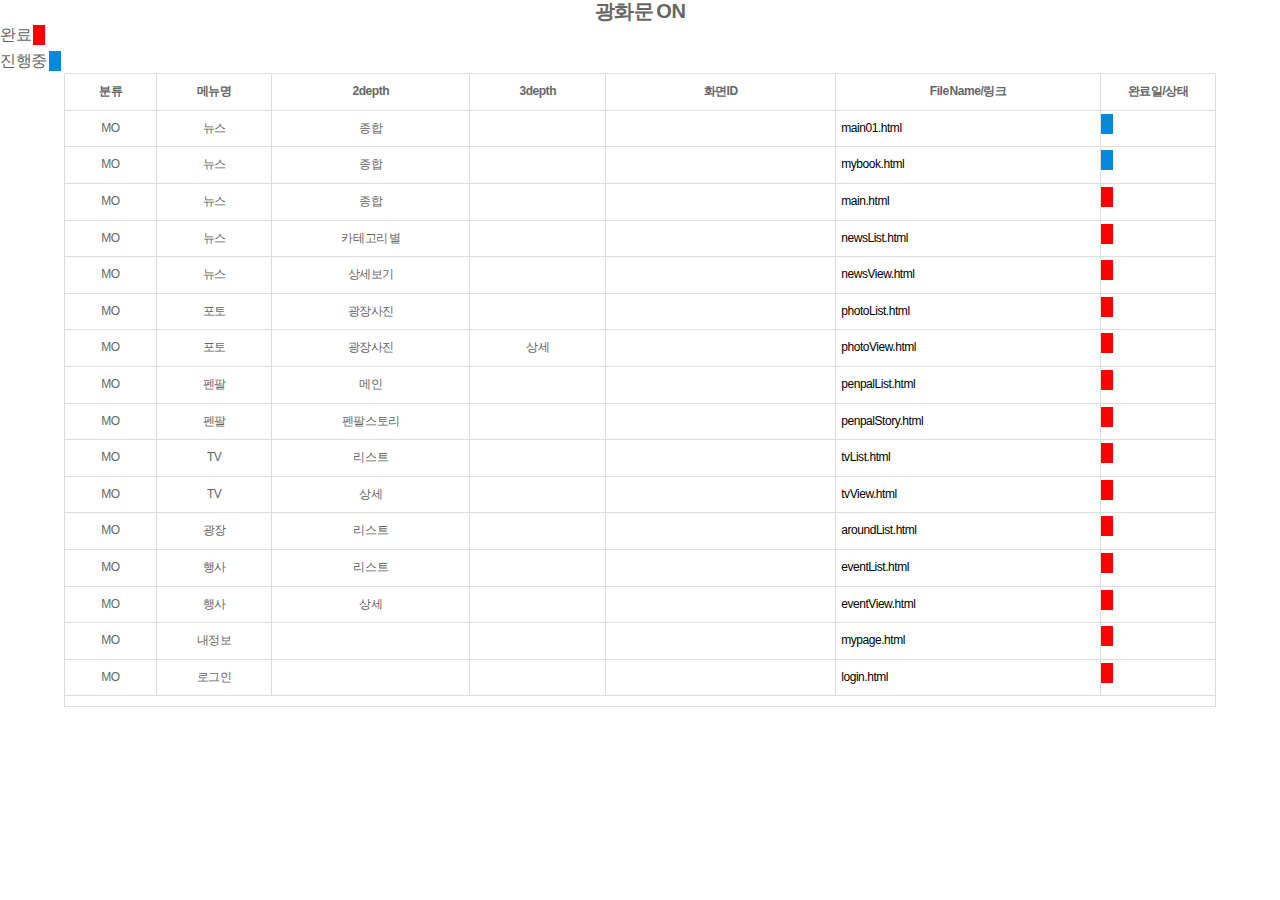
==== commit bbd4d806: "구독하기" ====
--- a/index.html
+++ b/index.html
@@ -281,6 +281,15 @@
             <td>종합</td>
             <td></td>
             <td></td>
+            <td><a href="./html/mybook.html">mybook.html</a></td>
+            <td class="b"></td>
+          </tr>
+          <tr>
+            <td>MO</td>
+            <td>뉴스</td>
+            <td>종합</td>
+            <td></td>
+            <td></td>
             <td><a href="./html/main.html">main.html</a></td>
             <td class="r"></td>
           </tr>
